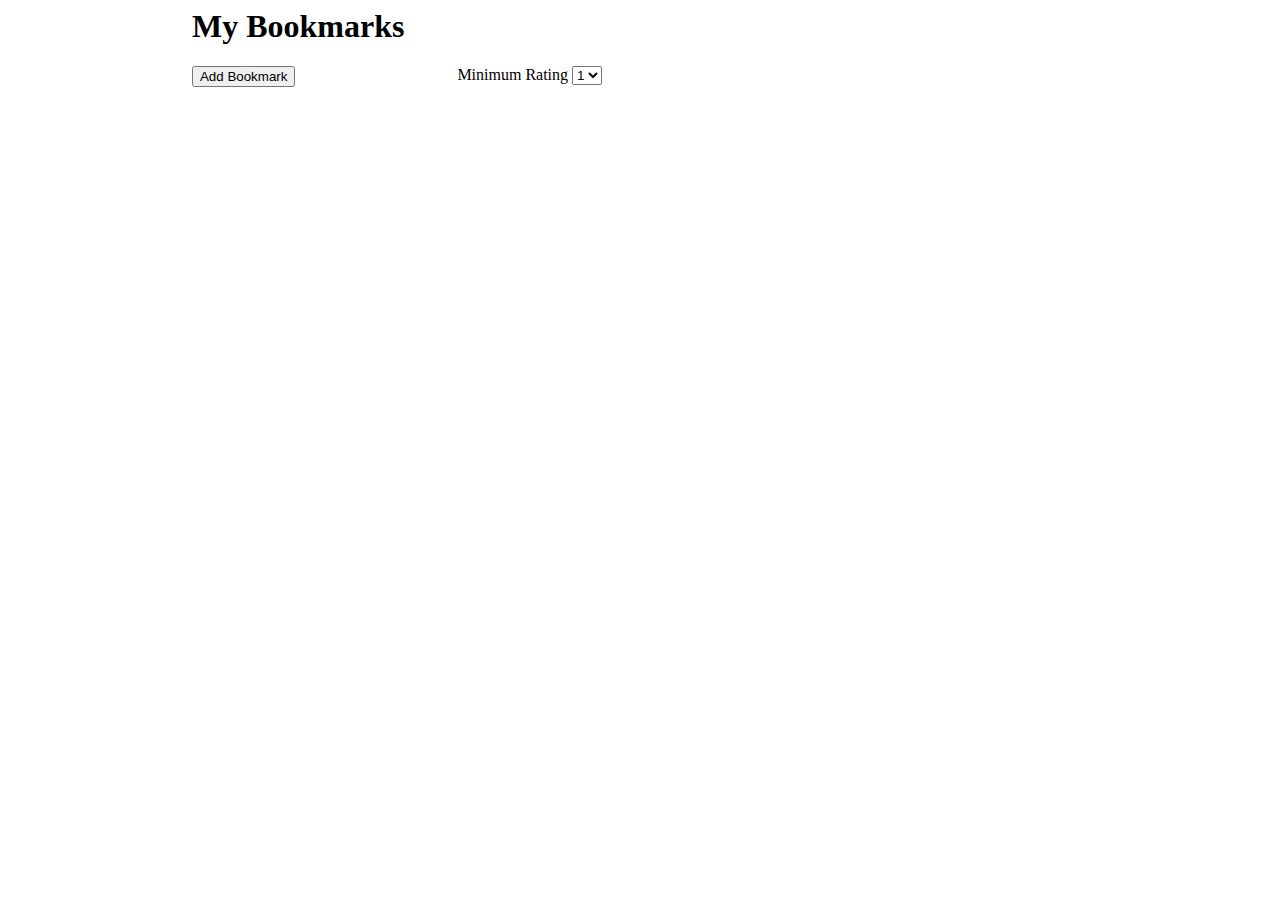
==== index.html @ 523d1979 "remove template html" ====
<!DOCTYPE <!DOCTYPE html>
<html>
<head>
  <meta charset="utf-8">
  <meta http-equiv="X-UA-Compatible" content="IE=edge">
  <title>Page Title</title>
  <meta name="viewport" content="width=device-width, initial-scale=1">
  <link rel="stylesheet" href="https://use.fontawesome.com/releases/v5.7.2/css/all.css" integrity="sha384-fnmOCqbTlWIlj8LyTjo7mOUStjsKC4pOpQbqyi7RrhN7udi9RwhKkMHpvLbHG9Sr" crossorigin="anonymous">
  <link rel="stylesheet" type="text/css" media="screen" href="styles/index.css">
  
</head>
<body>
  <main role="main">

    <header>
      <div class="container">

          <h1>My Bookmarks</h1>

      </div>
    </header>

    <section id="errors">
        <div class="col">
          <p id="error-message">Some Error</p>
        </div>
    </section>

    <section id="main-menu">

        <div class="col">
          <form>
            <input type="submit" value="Add Bookmark">
          </form>
        </div>
        <div class="col">
          <form>
            <label for="rating">Minimum Rating</label>
            <select id="rating">
              <option>1</option>
              <option>2</option>
              <option>3</option>
              <option>4</option>
              <option>5</option>
            </select>
          </form> 
        </div>

        <div class="col">   
        </div>
        <div class="col">
        </div>
       
    </section>


    <section id="bookmarks">
    <!-- dynamic content here -->
    </section>

  </main>

  <script type="text/javascript" src="https://code.jquery.com/jquery-3.2.1.min.js"></script>
  <script src="scripts/index.js"></script>
</body>
</html>
---- styles/index.css ----
body {
  /* height: 100%; */
}

.main {
  /* border: 1px solid black; */
}

header {
  width: 70vw;
  margin: 0 auto;
}

section {
  width: 70vw;
  margin: 0 auto;
  display: flex;
  /* border: 1px solid black; */
  justify-content: center;
  align-content: center;
}

.col {
  flex-grow: 1;
  flex-shrink: 1;
  /* border: 1px solid black; */
  align-items: center;
}

.col-2 {
  flex-grow: 2;
  flex-shrink: 2;
  /* border: 1px solid black; */
  align-items: center;
}

form {
  margin: 0;
  padding: 0;
}

.form-group {
  display: flex;
  margin: 10px 0;
}

ul {
  list-style-type: none;
  margin: 0;
  padding: 0;
}

textarea {
  resize: none;
  width: 100%;
}

.bookmark-rating {
  display: flex;
}

/* error box for top of page */
#errors {
  display: none;
  position: absolute;
  top: 0;
  width: 100vw;
  height: 10vh;
  background-color: white;
  text-align: center;
  border-bottom: 1px black solid;
}
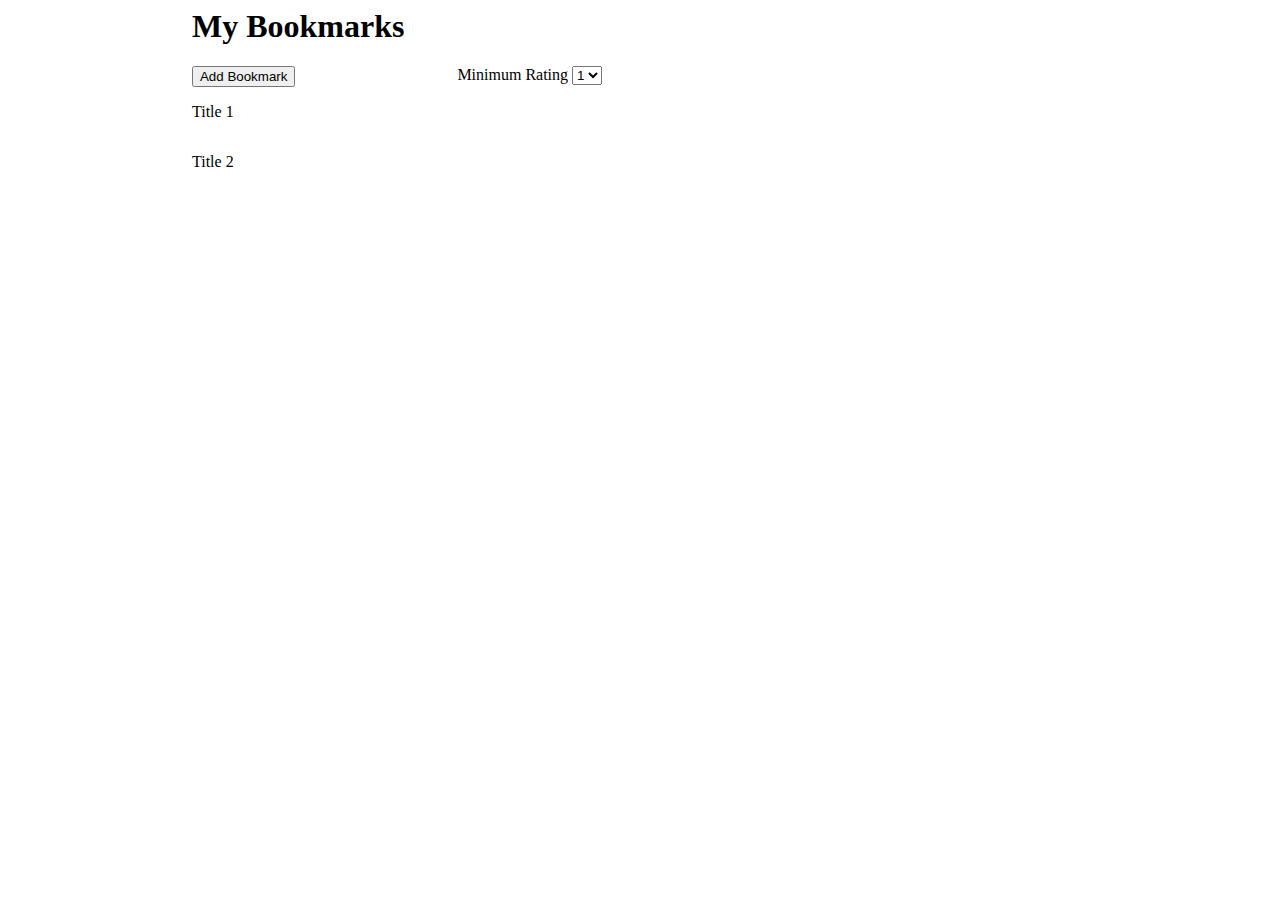
==== commit 37dc5a09: "added some script, not sure it work; still can't figure out the API thing" ====
--- a/index.html
+++ b/index.html
@@ -30,7 +30,7 @@
 
         <div class="col">
           <form>
-            <input type="submit" value="Add Bookmark">
+            <input id="add-bookmark"type="submit" value="Add Bookmark">
           </form>
         </div>
         <div class="col">
@@ -55,12 +55,62 @@
 
 
     <section id="bookmarks">
-    <!-- dynamic content here -->
+
+      <!-- dynamic content here -->
+
+      <div class="col">
+        <ul id="bookmarks-list">
+
+          <li>
+            <form>
+             
+              <div class="bookmark-title">
+                <p>Title 1</p>
+                
+                <div class="form-group">
+                  <ul class="bookmark-rating">
+                    <li><i class="fas fa-star"></i></li>
+                    <li><i class="fas fa-star"></i></li>
+                    <li><i class="fas fa-star"></i></li>
+                    <li><i class="fas fa-star"></i></li>
+                    <li><i class="far fa-star"></i></li>
+                  </ul>
+                </div>
+
+              </div>
+            </form>
+          </li>
+
+          <li>
+            <form>
+              
+              <div class="bookmark-title">
+                <p>Title 2</p>
+                
+                <div class="form-group">
+                  <ul class="bookmark-rating">
+                    <li><i class="fas fa-star"></i></li>
+                    <li><i class="fas fa-star"></i></li>
+                    <li><i class="fas fa-star"></i></li>
+                    <li><i class="far fa-star"></i></li>
+                    <li><i class="far fa-star"></i></li>
+                  </ul>
+                </div>
+
+              </div>
+            </form>
+          
+        </ul>
+      </div>
     </section>
 
   </main>
 
   <script type="text/javascript" src="https://code.jquery.com/jquery-3.2.1.min.js"></script>
+  <script type="text/javascript" src="Scripts/store.js"></script>
+  <script type="text/javascript" src="Scripts/Item.js"></script>
+  <script type="text/javascript" src="scripts/bookmark-list.js"></script>
+  <script type="text/javascript" src="Scripts/api.js"></script>
   <script src="scripts/index.js"></script>
 </body>
 </html>